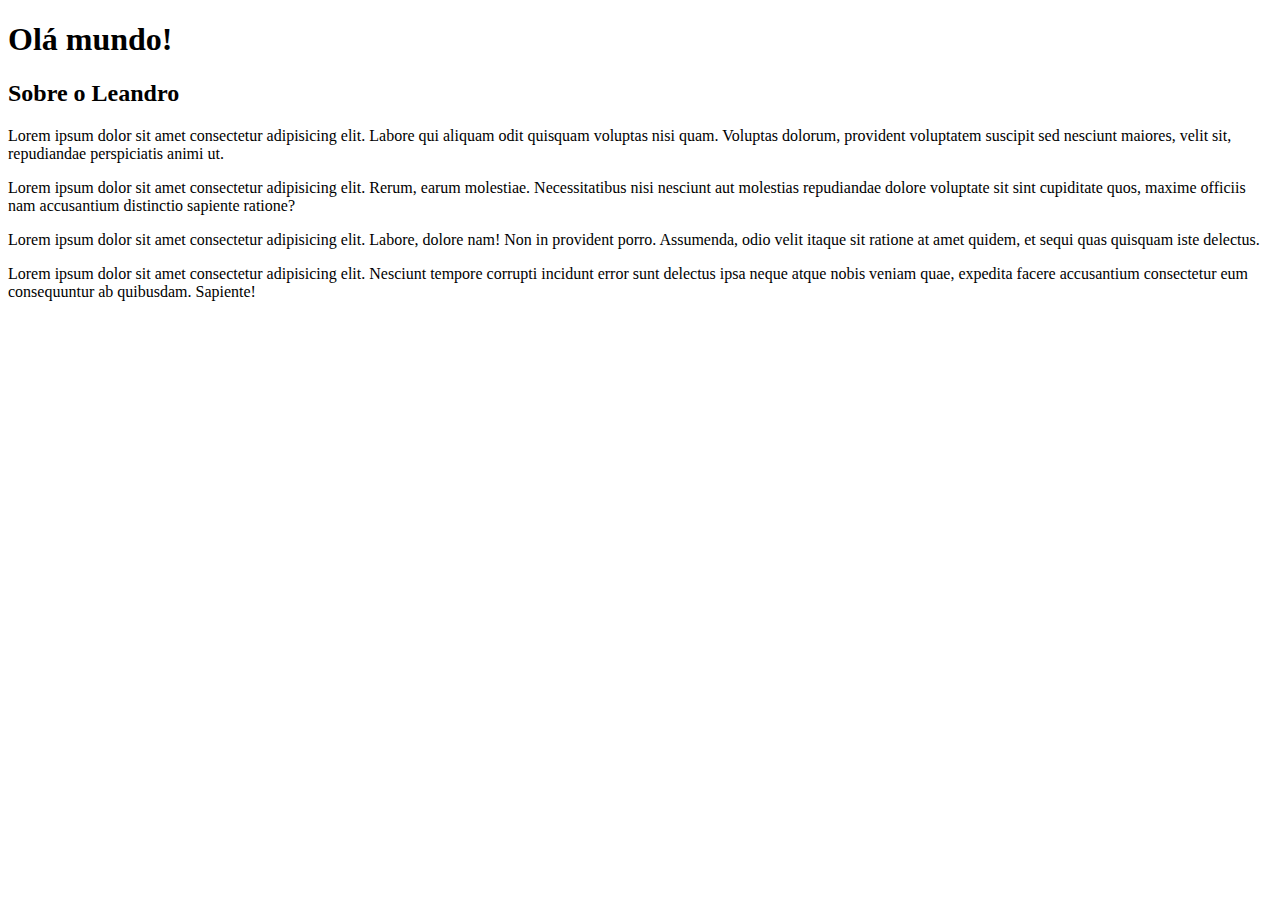
==== Fundamentos Web/Fundamentos Web/index.html @ 819ed2c1 "Fundamentos Web" ====
<!DOCTYPE html>
<html lang="pt-br">

<head>
    <meta charset="UTF-8">
    <meta http-equiv="X-UA-Compatible" content="IE=edge">
    <meta name="viewport" content="width=device-width, initial-scale=1.0">
    <title>Meu Perfil</title>
</head>

<body>
    <h1>Olá mundo!</h1>

    <h2>Sobre o Leandro</h2>

    <p>
        Lorem ipsum dolor sit amet consectetur adipisicing elit. Labore qui aliquam odit quisquam voluptas nisi quam.
        Voluptas dolorum, provident voluptatem suscipit sed nesciunt maiores, velit sit, repudiandae perspiciatis animi
        ut.
    </p>
    <p>
        Lorem ipsum dolor sit amet consectetur adipisicing elit. Rerum, earum molestiae. Necessitatibus nisi nesciunt
        aut molestias repudiandae dolore voluptate sit sint cupiditate quos, maxime officiis nam accusantium distinctio
        sapiente ratione?
    </p>
    <p>
        Lorem ipsum dolor sit amet consectetur adipisicing elit. Labore, dolore nam! Non in provident porro. Assumenda,
        odio velit itaque sit ratione at amet quidem, et sequi quas quisquam iste delectus.
    </p>
    <p>
        Lorem ipsum dolor sit amet consectetur adipisicing elit. Nesciunt tempore corrupti incidunt error sunt delectus
        ipsa neque atque nobis veniam quae, expedita facere accusantium consectetur eum consequuntur ab quibusdam.
        Sapiente!
    </p>
</body>

</html>
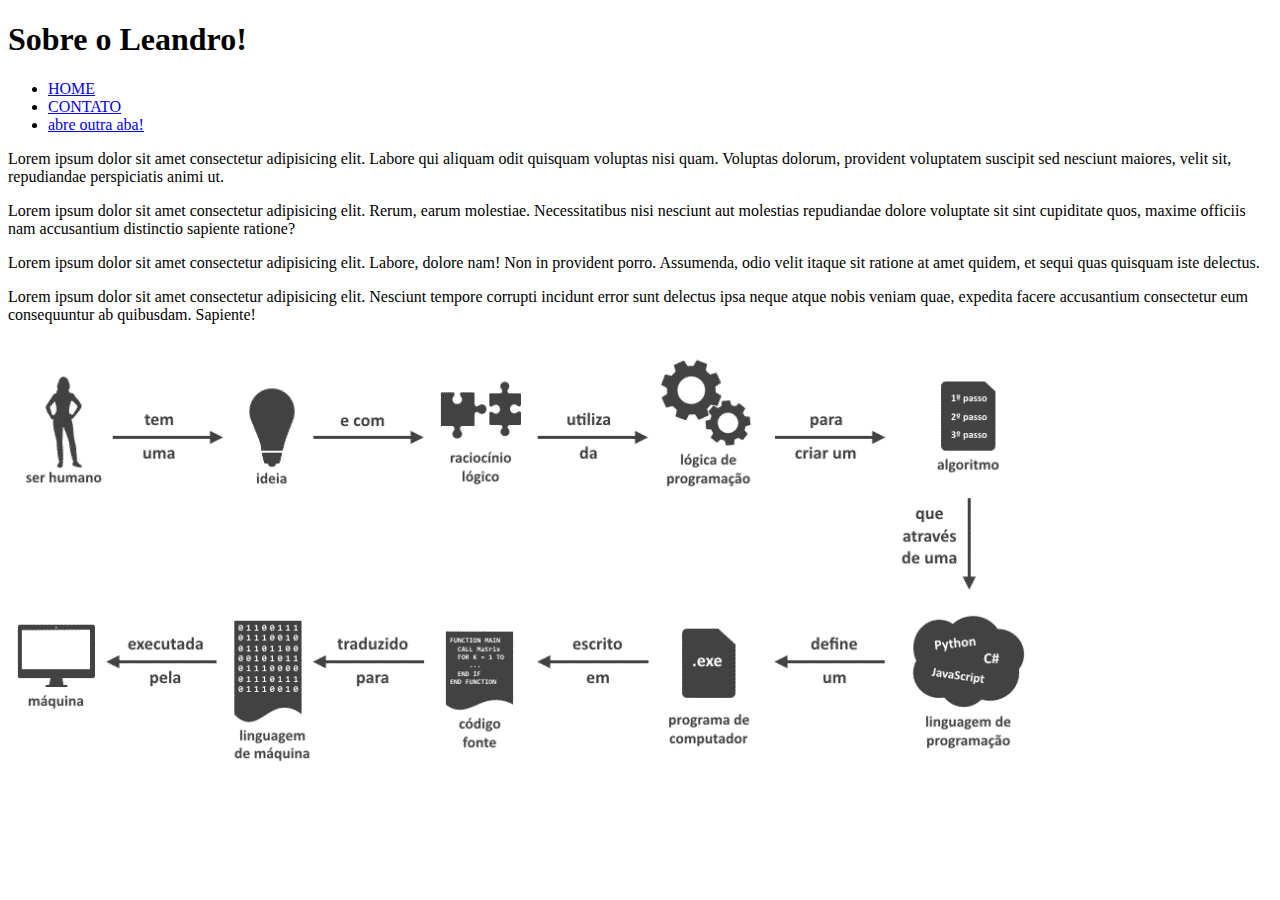
==== commit 759ec710: "Páginas HTML de exemplo" ====
--- a/Fundamentos Web/Fundamentos Web/index.html
+++ b/Fundamentos Web/Fundamentos Web/index.html
@@ -9,9 +9,19 @@
 </head>
 
 <body>
-    <h1>Olá mundo!</h1>
+    <h1>Sobre o Leandro!</h1>
 
-    <h2>Sobre o Leandro</h2>
+    <ul>
+        <li>
+           <a href="index.html">HOME</a>
+        </li>
+        <li>
+            <a href="contato.html">CONTATO</a>
+        </li>
+        <li>
+            <a href="https://www.google.com.br" target="_blank">abre outra aba!</a>
+        </li>
+    </ul>
 
     <p>
         Lorem ipsum dolor sit amet consectetur adipisicing elit. Labore qui aliquam odit quisquam voluptas nisi quam.
@@ -32,6 +42,8 @@
         ipsa neque atque nobis veniam quae, expedita facere accusantium consectetur eum consequuntur ab quibusdam.
         Sapiente!
     </p>
+
+    <img src="assets/img/unnamed-2-2-1024x435.png" alt="Foto do criador do conteudo!">
 </body>
 
 </html>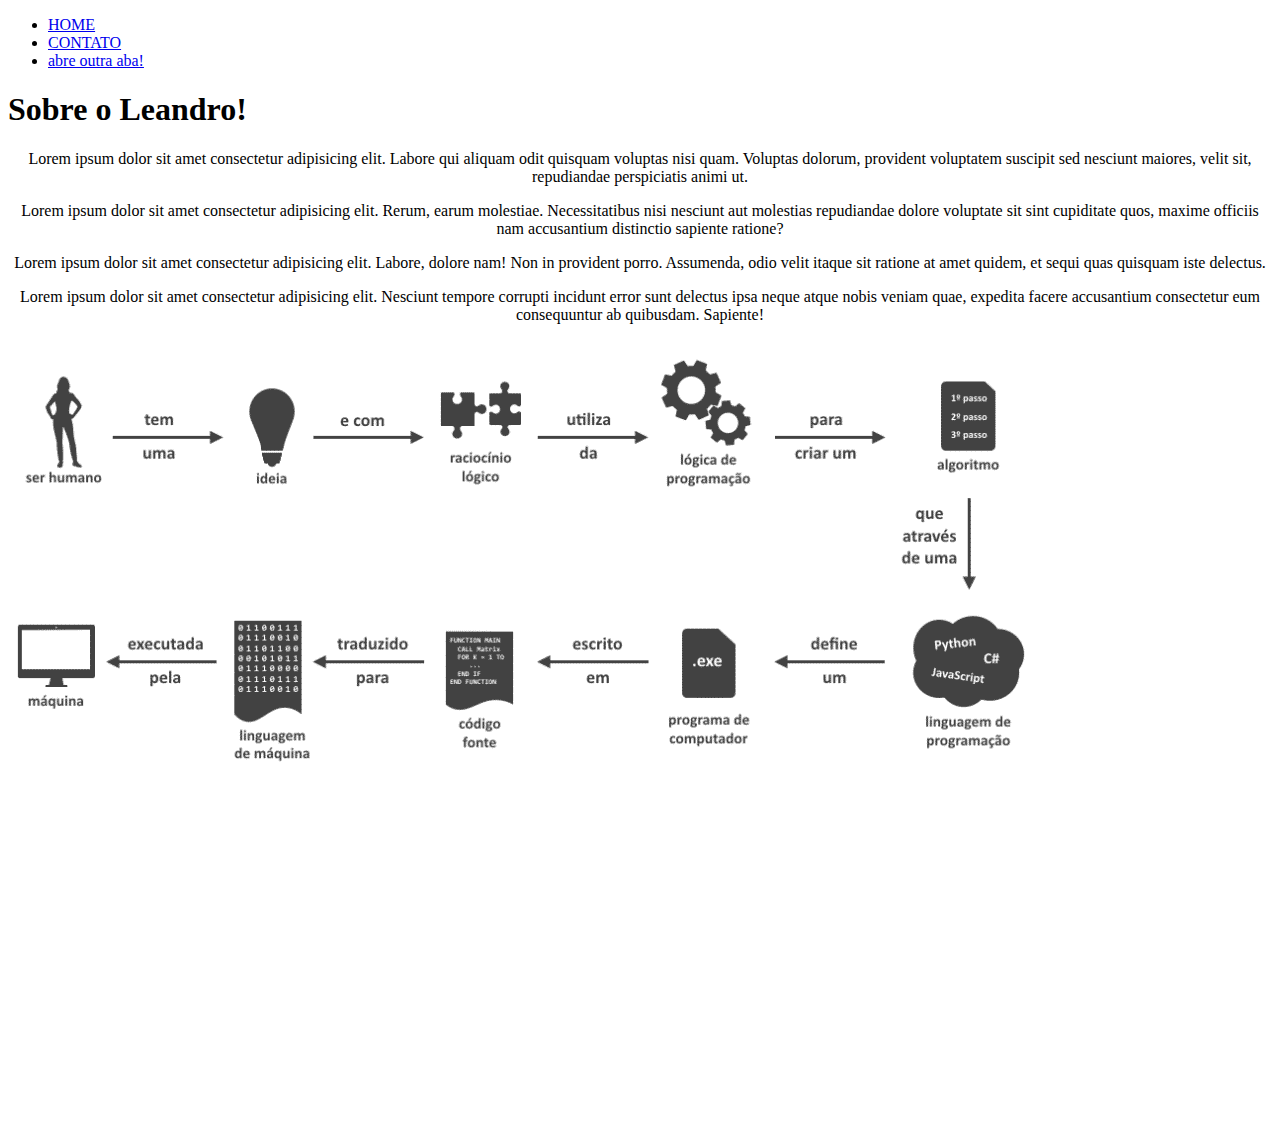
==== commit 41d6374d: "Fundamentos Web CSS" ====
--- a/Fundamentos Web/Fundamentos Web/index.html
+++ b/Fundamentos Web/Fundamentos Web/index.html
@@ -6,14 +6,16 @@
     <meta http-equiv="X-UA-Compatible" content="IE=edge">
     <meta name="viewport" content="width=device-width, initial-scale=1.0">
     <title>Meu Perfil</title>
+
+    <link rel="stylesheet" href="assets/css/style.css">
+
 </head>
 
 <body>
-    <h1>Sobre o Leandro!</h1>
 
     <ul>
         <li>
-           <a href="index.html">HOME</a>
+            <a href="index.html">HOME</a>
         </li>
         <li>
             <a href="contato.html">CONTATO</a>
@@ -23,27 +25,41 @@
         </li>
     </ul>
 
-    <p>
-        Lorem ipsum dolor sit amet consectetur adipisicing elit. Labore qui aliquam odit quisquam voluptas nisi quam.
-        Voluptas dolorum, provident voluptatem suscipit sed nesciunt maiores, velit sit, repudiandae perspiciatis animi
-        ut.
-    </p>
-    <p>
-        Lorem ipsum dolor sit amet consectetur adipisicing elit. Rerum, earum molestiae. Necessitatibus nisi nesciunt
-        aut molestias repudiandae dolore voluptate sit sint cupiditate quos, maxime officiis nam accusantium distinctio
-        sapiente ratione?
-    </p>
-    <p>
-        Lorem ipsum dolor sit amet consectetur adipisicing elit. Labore, dolore nam! Non in provident porro. Assumenda,
-        odio velit itaque sit ratione at amet quidem, et sequi quas quisquam iste delectus.
-    </p>
-    <p>
-        Lorem ipsum dolor sit amet consectetur adipisicing elit. Nesciunt tempore corrupti incidunt error sunt delectus
-        ipsa neque atque nobis veniam quae, expedita facere accusantium consectetur eum consequuntur ab quibusdam.
-        Sapiente!
-    </p>
-
-    <img src="assets/img/unnamed-2-2-1024x435.png" alt="Foto do criador do conteudo!">
+    <h1>Sobre o Leandro!</h1>
+    <div class="container">
+        <p class="center">
+            Lorem ipsum dolor sit amet consectetur adipisicing elit. Labore qui aliquam odit quisquam voluptas nisi
+            quam.
+            Voluptas dolorum, provident voluptatem suscipit sed nesciunt maiores, velit sit, repudiandae perspiciatis
+            animi
+            ut.
+        </p>
+        <p class="center">
+            Lorem ipsum dolor sit amet consectetur adipisicing elit. Rerum, earum molestiae. Necessitatibus nisi
+            nesciunt
+            aut molestias repudiandae dolore voluptate sit sint cupiditate quos, maxime officiis nam accusantium
+            distinctio
+            sapiente ratione?
+        </p>
+        <p class="center">
+            Lorem ipsum dolor sit amet consectetur adipisicing elit. Labore, dolore nam! Non in provident porro.
+            Assumenda,
+            odio velit itaque sit ratione at amet quidem, et sequi quas quisquam iste delectus.
+        </p>
+        <p class="center">
+            Lorem ipsum dolor sit amet consectetur adipisicing elit. Nesciunt tempore corrupti incidunt error sunt delectus
+            ipsa neque atque nobis veniam quae, expedita facere accusantium consectetur eum consequuntur ab quibusdam.
+            Sapiente!
+        </p>
+    
+        <img src="assets/img/unnamed-2-2-1024x435.png" alt="Foto do criador do conteudo!">
+    </div>
+    
+    <br>
+    <br>
+    <iframe width="560" height="315" src="https://www.youtube.com/embed/Q-rJe-jnpQw" title="YouTube video player"
+        frameborder="0" allow="accelerometer; autoplay; clipboard-write; encrypted-media; gyroscope; picture-in-picture"
+        allowfullscreen></iframe>
 </body>
 
 </html>--- a/Fundamentos Web/Fundamentos Web/assets/css/style.css
+++ b/Fundamentos Web/Fundamentos Web/assets/css/style.css
@@ -0,0 +1,10 @@
+/* Estilos da página index.html */
+.center{
+    text-align: center;
+}
+.container{
+
+}
+
+
+/* Estilos da página contato.html */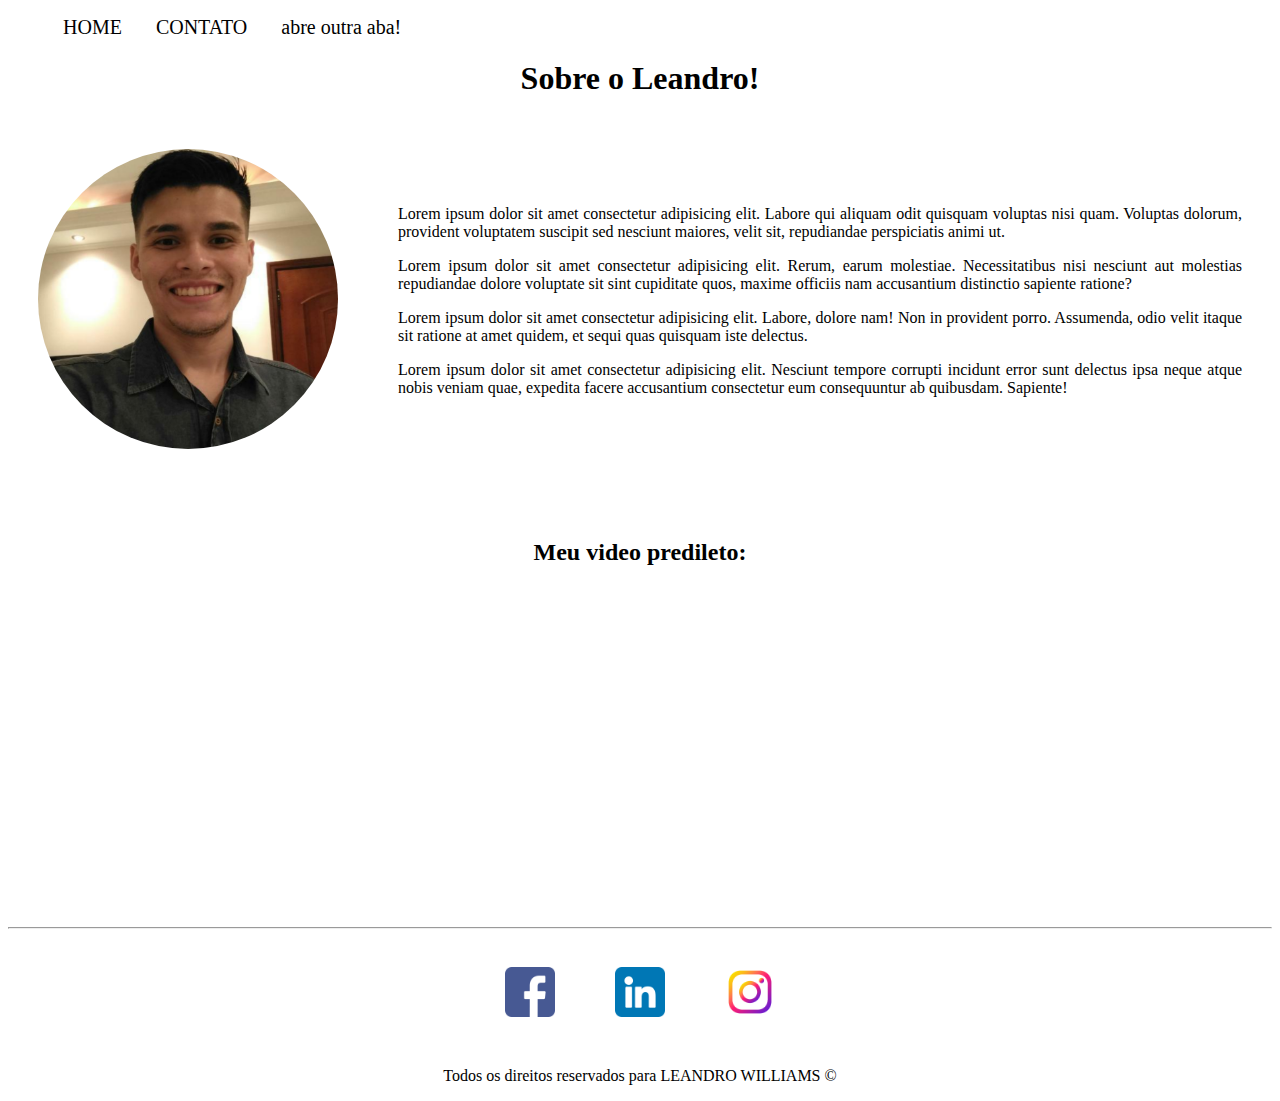
==== commit e8ba0619: "Implementação de todo estilo do site, utilizando CSS puro" ====
--- a/Fundamentos Web/Fundamentos Web/index.html
+++ b/Fundamentos Web/Fundamentos Web/index.html
@@ -13,7 +13,7 @@
 
 <body>
 
-    <ul>
+    <ul id="menu">
         <li>
             <a href="index.html">HOME</a>
         </li>
@@ -25,41 +25,73 @@
         </li>
     </ul>
 
-    <h1>Sobre o Leandro!</h1>
+    <h1 class="center">Sobre o Leandro!</h1>
     <div class="container">
-        <p class="center">
-            Lorem ipsum dolor sit amet consectetur adipisicing elit. Labore qui aliquam odit quisquam voluptas nisi
-            quam.
-            Voluptas dolorum, provident voluptatem suscipit sed nesciunt maiores, velit sit, repudiandae perspiciatis
-            animi
-            ut.
-        </p>
-        <p class="center">
-            Lorem ipsum dolor sit amet consectetur adipisicing elit. Rerum, earum molestiae. Necessitatibus nisi
-            nesciunt
-            aut molestias repudiandae dolore voluptate sit sint cupiditate quos, maxime officiis nam accusantium
-            distinctio
-            sapiente ratione?
-        </p>
-        <p class="center">
-            Lorem ipsum dolor sit amet consectetur adipisicing elit. Labore, dolore nam! Non in provident porro.
-            Assumenda,
-            odio velit itaque sit ratione at amet quidem, et sequi quas quisquam iste delectus.
-        </p>
-        <p class="center">
-            Lorem ipsum dolor sit amet consectetur adipisicing elit. Nesciunt tempore corrupti incidunt error sunt delectus
-            ipsa neque atque nobis veniam quae, expedita facere accusantium consectetur eum consequuntur ab quibusdam.
-            Sapiente!
-        </p>
-    
-        <img src="assets/img/unnamed-2-2-1024x435.png" alt="Foto do criador do conteudo!">
+        <div>
+            <img class="br-50 wh-300 p-30" src="assets/img/foto perfil.png" alt="Foto do criador do conteudo!">
+        </div>
+
+        <div class="p-30">
+            <p class="justify">
+                Lorem ipsum dolor sit amet consectetur adipisicing elit. Labore qui aliquam odit quisquam voluptas nisi
+                quam.
+                Voluptas dolorum, provident voluptatem suscipit sed nesciunt maiores, velit sit, repudiandae
+                perspiciatis
+                animi
+                ut.
+            </p>
+            <p class="justify">
+                Lorem ipsum dolor sit amet consectetur adipisicing elit. Rerum, earum molestiae. Necessitatibus nisi
+                nesciunt
+                aut molestias repudiandae dolore voluptate sit sint cupiditate quos, maxime officiis nam accusantium
+                distinctio
+                sapiente ratione?
+            </p>
+            <p class="justify">
+                Lorem ipsum dolor sit amet consectetur adipisicing elit. Labore, dolore nam! Non in provident porro.
+                Assumenda,
+                odio velit itaque sit ratione at amet quidem, et sequi quas quisquam iste delectus.
+            </p>
+            <p class="justify">
+                Lorem ipsum dolor sit amet consectetur adipisicing elit. Nesciunt tempore corrupti incidunt error sunt
+                delectus
+                ipsa neque atque nobis veniam quae, expedita facere accusantium consectetur eum consequuntur ab
+                quibusdam.
+                Sapiente!
+            </p>
+        </div>
+
     </div>
-    
+
     <br>
     <br>
-    <iframe width="560" height="315" src="https://www.youtube.com/embed/Q-rJe-jnpQw" title="YouTube video player"
-        frameborder="0" allow="accelerometer; autoplay; clipboard-write; encrypted-media; gyroscope; picture-in-picture"
-        allowfullscreen></iframe>
+    <h2 class="center">Meu video predileto:</h2>
+    <div class="container mb-50">
+        <iframe width="560" height="315" src="https://www.youtube.com/embed/Q-rJe-jnpQw" title="YouTube video player"
+            frameborder="0"
+            allow="accelerometer; autoplay; clipboard-write; encrypted-media; gyroscope; picture-in-picture"
+            allowfullscreen>
+        </iframe>
+    </div>
+    <br>
+    <hr>
+    <footer>
+
+        <div class="container">
+            <a href="https://www.facebook.com/" target="_blank"><img class="tm-social p-30"
+                    src="assets/icons/facebook.png" alt="Logo do Facebook"></a>
+            <a href="https://www.linkedin.com.br" target="_blank"><img class="tm-social p-30"
+                    src="assets/icons/linkedin.png" alt="Logo do Linkedin"></a>
+            <a href="https://www.instagram.com.br/" target="_blank"><img class="tm-social p-30"
+                    src="assets/icons/instagram.png" alt="Logo do Instagram"></a>
+        </div>
+
+        <p class="center">
+            Todos os direitos reservados para LEANDRO WILLIAMS &copy
+        </p>
+
+    </footer>
+
 </body>
 
 </html>--- a/Fundamentos Web/Fundamentos Web/assets/css/style.css
+++ b/Fundamentos Web/Fundamentos Web/assets/css/style.css
@@ -2,9 +2,55 @@
 .center{
     text-align: center;
 }
-.container{
 
+.justify{
+    text-align: justify;
 }
 
+.container{
+    display: flex;
+    flex-flow: row;
+    justify-content: center;
+    align-items: center;
+}
+#menu li{
+    display: inline;
+    padding: 15px;
+}
 
-/* Estilos da página contato.html */+#menu li a {
+    text-decoration: none;
+    color: black;
+    font-size: 20px;
+}
+
+#menu li a:hover {
+    color: grey;
+}
+
+.p-30{
+    padding: 30px;
+}
+
+.br-50{
+    border-radius: 50%;
+}
+
+.wh-300{
+    width: 300px;
+    height: 300px;
+}
+
+.tm-social{
+    width: 50px;
+    height: 50px;
+}
+
+.mb-50{
+    margin: ;
+}
+/* Estilos da página contato.html */
+
+.ml-50{
+    margin-left: 50px;
+}